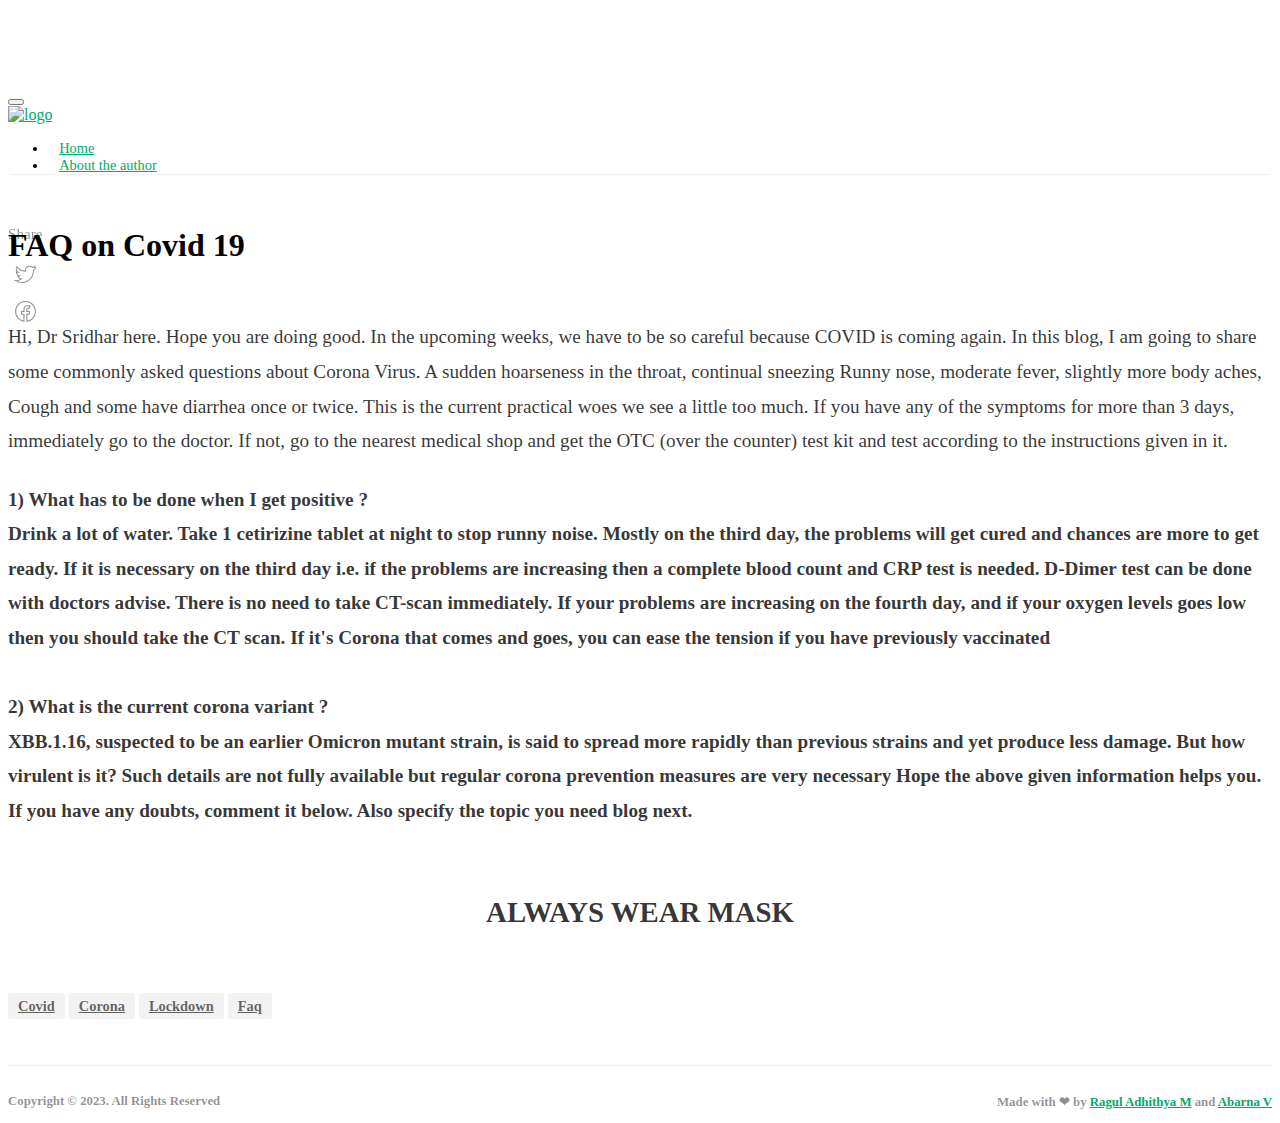
==== blogs/post/faq-covid-19/index.html @ 7ce9b6b3 "Changes in the meta tag" ====
<!DOCTYPE html>
<html lang="en">
<head>
<meta charset="utf-8">
<meta name="viewport" content="width=device-width, initial-scale=1, shrink-to-fit=no">
<meta name="description" content="An informative blog page from DR Sridhar Babu">
<meta name="author" content="Abarna V and Ragul Adhithya M">
<link rel="icon" href="assets/img/favicon.ico">
<title>Blogs - Dr Sridhar Babu</title>
<link href="../../assets/css/bootstrap.min.css" rel="stylesheet">
<link href="https://maxcdn.bootstrapcdn.com/font-awesome/4.7.0/css/font-awesome.min.css" rel="stylesheet">
<link href="https://fonts.googleapis.com/css?family=Righteous" rel="stylesheet">
<link href="../../assets/css/mediumish.css" rel="stylesheet">
</head>
<body><nav class="navbar navbar-toggleable-md navbar-light bg-white fixed-top mediumnavigation">
<button class="navbar-toggler navbar-toggler-right" type="button" data-toggle="collapse" data-target="#navbarsExampleDefault" aria-controls="navbarsExampleDefault" aria-expanded="false" aria-label="Toggle navigation">
<span class="navbar-toggler-icon"></span>
</button>
<div class="container">
	<a class="navbar-brand" href="index.html">
	<img src="../../assets/img/logo.png" alt="logo">
	</a>
	<div class="collapse navbar-collapse" id="navbarsExampleDefault">
		<ul class="navbar-nav ml-auto">
			<li class="nav-item">
			<a class="nav-link" href="../../index.html">Home <span class="sr-only">(current)</span></a>
			</li>
			<li class="nav-item">
			<a class="nav-link" href="../../author.html">About the author</a>
			</li>
		</ul>
	</div>
</div>
</nav>
<div class="container">
	<div class="row">

		<!-- Begin Fixed Left Share -->
		<div class="col-md-2 col-xs-12">
			<div class="share">
				<p>
					Share
				</p>
				<ul>
					<li>
					<a target="_blank" href="https://twitter.com/home?status=http%3A//www.wowthemes.net">
					<svg class="svgIcon-use" width="29" height="29" viewbox="0 0 29 29"><path d="M21.967 11.8c.018 5.93-4.607 11.18-11.177 11.18-2.172 0-4.25-.62-6.047-1.76l-.268.422-.038.5.186.013.168.012c.3.02.44.032.6.046 2.06-.026 3.95-.686 5.49-1.86l1.12-.85-1.4-.048c-1.57-.055-2.92-1.08-3.36-2.51l-.48.146-.05.5c.22.03.48.05.75.08.48-.02.87-.07 1.25-.15l2.33-.49-2.32-.49c-1.68-.35-2.91-1.83-2.91-3.55 0-.05 0-.01-.01.03l-.49-.1-.25.44c.63.36 1.35.57 2.07.58l1.7.04L7.4 13c-.978-.662-1.59-1.79-1.618-3.047a4.08 4.08 0 0 1 .524-1.8l-.825.07a12.188 12.188 0 0 0 8.81 4.515l.59.033-.06-.59v-.02c-.05-.43-.06-.63-.06-.87a3.617 3.617 0 0 1 6.27-2.45l.2.21.28-.06c1.01-.22 1.94-.59 2.73-1.09l-.75-.56c-.1.36-.04.89.12 1.36.23.68.58 1.13 1.17.85l-.21-.45-.42-.27c-.52.8-1.17 1.48-1.92 2L22 11l.016.28c.013.2.014.35 0 .52v.04zm.998.038c.018-.22.017-.417 0-.66l-.498.034.284.41a8.183 8.183 0 0 0 2.2-2.267l.97-1.48-1.6.755c.17-.08.3-.02.34.03a.914.914 0 0 1-.13-.292c-.1-.297-.13-.64-.1-.766l.36-1.254-1.1.695c-.69.438-1.51.764-2.41.963l.48.15a4.574 4.574 0 0 0-3.38-1.484 4.616 4.616 0 0 0-4.61 4.613c0 .29.02.51.08.984l.01.02.5-.06.03-.5c-3.17-.18-6.1-1.7-8.08-4.15l-.48-.56-.36.64c-.39.69-.62 1.48-.65 2.28.04 1.61.81 3.04 2.06 3.88l.3-.92c-.55-.02-1.11-.17-1.6-.45l-.59-.34-.14.67c-.02.08-.02.16 0 .24-.01 2.12 1.55 4.01 3.69 4.46l.1-.49-.1-.49c-.33.07-.67.12-1.03.14-.18-.02-.43-.05-.64-.07l-.76-.09.23.73c.57 1.84 2.29 3.14 4.28 3.21l-.28-.89a8.252 8.252 0 0 1-4.85 1.66c-.12-.01-.26-.02-.56-.05l-.17-.01-.18-.01L2.53 21l1.694 1.07a12.233 12.233 0 0 0 6.58 1.917c7.156 0 12.2-5.73 12.18-12.18l-.002.04z"></path></svg>
					</a>
					</li>
					<li>
					<a target="_blank" href="https://www.facebook.com/sharer/sharer.php?u=http%3A//www.wowthemes.net">
					<svg class="svgIcon-use" width="29" height="29" viewbox="0 0 29 29"><path d="M16.39 23.61v-5.808h1.846a.55.55 0 0 0 .546-.48l.36-2.797a.551.551 0 0 0-.547-.62H16.39V12.67c0-.67.12-.813.828-.813h1.474a.55.55 0 0 0 .55-.55V8.803a.55.55 0 0 0-.477-.545c-.436-.06-1.36-.116-2.22-.116-2.5 0-4.13 1.62-4.13 4.248v1.513H10.56a.551.551 0 0 0-.55.55v2.797c0 .304.248.55.55.55h1.855v5.76c-4.172-.96-7.215-4.7-7.215-9.1 0-5.17 4.17-9.36 9.31-9.36 5.14 0 9.31 4.19 9.31 9.36 0 4.48-3.155 8.27-7.43 9.15M14.51 4C8.76 4 4.1 8.684 4.1 14.46c0 5.162 3.75 9.523 8.778 10.32a.55.55 0 0 0 .637-.543v-6.985a.551.551 0 0 0-.55-.55H11.11v-1.697h1.855a.55.55 0 0 0 .55-.55v-2.063c0-2.02 1.136-3.148 3.03-3.148.567 0 1.156.027 1.597.06v1.453h-.924c-1.363 0-1.93.675-1.93 1.912v1.78c0 .3.247.55.55.55h2.132l-.218 1.69H15.84c-.305 0-.55.24-.55.55v7.02c0 .33.293.59.623.54 5.135-.7 9.007-5.11 9.007-10.36C24.92 8.68 20.26 4 14.51 4"></path></svg>
					</a>
					</li>
				</ul>
			</div>
		</div>
		<!-- End Fixed Left Share -->

		<!-- Begin Post -->
		<div class="col-md-8 col-md-offset-2 col-xs-12">
			<div class="mainheading">
				<h1 class="posttitle">FAQ on Covid 19
</h1>

			</div>

			<!-- Begin Featured Image -->
			<img class="featured-image img-fluid" src="../../assets/img/demopic/1.jpg" alt="">
			<!-- End Featured Image -->

			<!-- Begin Post Content -->
			<div class="article-post">
				<p>
					 Hi, Dr Sridhar here. Hope you are doing good. In the upcoming weeks, we have to be so careful because COVID is coming again. In this blog, I am going to share some commonly asked questions about Corona Virus. 

            A sudden hoarseness in the throat, continual sneezing Runny nose, moderate fever, slightly more body aches, Cough and some have diarrhea once or twice. This is the current practical woes we see a little too much. If you have any of the symptoms for more than 3 days, immediately go to the doctor. If not, go to the nearest medical shop and get the OTC (over the counter) test kit and test according to the instructions given in it.
</p><strong>
1) What has to be done when I get positive ?  <br>  
Drink a lot of water.
Take 1 cetirizine tablet at night to stop runny noise. Mostly on the third day, the problems will get cured and chances are more to get ready.
If it is necessary on the third day i.e. if the problems are increasing then a complete blood count and CRP test is needed. D-Dimer test can be done with doctors advise.
There is no need to take CT-scan immediately. If your problems are increasing on the fourth day, and if your oxygen levels goes low then you should take the CT scan.
If it's Corona that comes and goes, you can ease the tension if you have previously vaccinated<br><br>
2) What is the current corona variant ? <br>

                            XBB.1.16, suspected to be an earlier Omicron mutant strain, is said to spread more rapidly than previous strains and yet produce less damage. But how virulent is it? Such details are not fully available but regular corona prevention measures are very necessary

Hope the above given information helps you. If you have any doubts, comment it below. Also specify the topic you need blog next.<br><br>
<h2 style="text-align: center;">ALWAYS WEAR MASK </h2>
<br>
			</div>
			<!-- End Post Content -->

			<!-- Begin Tags -->
			<div class="after-post-tags">
				<ul class="tags">
					<li><a href="#">Covid</a></li>
					<li><a href="#">Corona</a></li>
					<li><a href="#">Lockdown</a></li>
					<li><a href="#">Faq</a></li>
				</ul>
			</div>
			<!-- End Tags -->

		</div>
		<!-- End Post -->

	</div>
</div>
<div class="hideshare"></div>

<!-- <div class="graybg">
	<div class="container">
		<div class="row listrecent listrelated">
			<div class="col-md-4">
				<div class="card">
					<a href="post.html">
					<img class="img-fluid img-thumb" src="../../assets/img/demopic/9.jpg" alt="">
					</a>
					<div class="card-block">
						<h2 class="card-title"><a href="../../post.html">Best recreational places to visit on a holiday</a></h2>
						<div class="metafooter">
							<div class="wrapfooter">
								<span class="meta-footer-thumb">
								<a href="author.html"><img class="author-thumb" src="https://www.gravatar.com/avatar/e56154546cf4be74e393c62d1ae9f9d4?s=250&amp;d=mm&amp;r=x" alt="Sal"></a>
								</span>
								<span class="author-meta">
								<span class="post-name"><a href="author.html">Sal</a></span><br/>
								<span class="post-date">22 July 2017</span><span class="dot"></span><span class="post-read">6 min read</span>
								</span>
								<span class="post-read-more"><a href="post.html" title="Read Story"><svg class="svgIcon-use" width="25" height="25" viewbox="0 0 25 25"><path d="M19 6c0-1.1-.9-2-2-2H8c-1.1 0-2 .9-2 2v14.66h.012c.01.103.045.204.12.285a.5.5 0 0 0 .706.03L12.5 16.85l5.662 4.126a.508.508 0 0 0 .708-.03.5.5 0 0 0 .118-.285H19V6zm-6.838 9.97L7 19.636V6c0-.55.45-1 1-1h9c.55 0 1 .45 1 1v13.637l-5.162-3.668a.49.49 0 0 0-.676 0z" fill-rule="evenodd"></path></svg></a></span>
							</div>
						</div>
					</div>
				</div>
			</div>
			<div class="col-md-4">
				<div class="card">
					<a href="post.html">
					<img class="img-fluid img-thumb" src="../../assets/img/demopic/8.jpg" alt="">
					</a>
					<div class="card-block">
						<h2 class="card-title"><a href="../../post.html">How travelling can change your life</a></h2>
						<div class="metafooter">
							<div class="wrapfooter">
								<span class="meta-footer-thumb">
								<a href="author.html"><img class="author-thumb" src="https://www.gravatar.com/avatar/e56154546cf4be74e393c62d1ae9f9d4?s=250&amp;d=mm&amp;r=x" alt="Sal"></a>
								</span>
								<span class="author-meta">
								<span class="post-name"><a href="author.html">Sal</a></span><br/>
								<span class="post-date">22 July 2017</span><span class="dot"></span><span class="post-read">6 min read</span>
								</span>
								<span class="post-read-more"><a href="post.html" title="Read Story"><svg class="svgIcon-use" width="25" height="25" viewbox="0 0 25 25"><path d="M19 6c0-1.1-.9-2-2-2H8c-1.1 0-2 .9-2 2v14.66h.012c.01.103.045.204.12.285a.5.5 0 0 0 .706.03L12.5 16.85l5.662 4.126a.508.508 0 0 0 .708-.03.5.5 0 0 0 .118-.285H19V6zm-6.838 9.97L7 19.636V6c0-.55.45-1 1-1h9c.55 0 1 .45 1 1v13.637l-5.162-3.668a.49.49 0 0 0-.676 0z" fill-rule="evenodd"></path></svg></a></span>
							</div>
						</div>
					</div>
				</div>
			</div>
			<div class="col-md-4">
				<div class="card">
					<a href="post.html">
					<img class="img-fluid img-thumb" src="../../assets/img/demopic/7.jpg" alt="">
					</a>
					<div class="card-block">
						<h2 class="card-title"><a href="../../post.html">Little red dress and a perfect summer</a></h2>
						<div class="metafooter">
							<div class="wrapfooter">
								<span class="meta-footer-thumb">
								<a href="author.html"><img class="author-thumb" src="https://www.gravatar.com/avatar/e56154546cf4be74e393c62d1ae9f9d4?s=250&amp;d=mm&amp;r=x" alt="Sal"></a>
								</span>
								<span class="author-meta">
								<span class="post-name"><a href="author.html">Sal</a></span><br/>
								<span class="post-date">22 July 2017</span><span class="dot"></span><span class="post-read">6 min read</span>
								</span>
								<span class="post-read-more"><a href="post.html" title="Read Story"><svg class="svgIcon-use" width="25" height="25" viewbox="0 0 25 25"><path d="M19 6c0-1.1-.9-2-2-2H8c-1.1 0-2 .9-2 2v14.66h.012c.01.103.045.204.12.285a.5.5 0 0 0 .706.03L12.5 16.85l5.662 4.126a.508.508 0 0 0 .708-.03.5.5 0 0 0 .118-.285H19V6zm-6.838 9.97L7 19.636V6c0-.55.45-1 1-1h9c.55 0 1 .45 1 1v13.637l-5.162-3.668a.49.49 0 0 0-.676 0z" fill-rule="evenodd"></path></svg></a></span>
							</div>
						</div>
					</div>
				</div>
			</div>
		</div> -->
<div class="container">
<div id="disqus_thread"></div>
<script>
    /**
    *  RECOMMENDED CONFIGURATION VARIABLES: EDIT AND UNCOMMENT THE SECTION BELOW TO INSERT DYNAMIC VALUES FROM YOUR PLATFORM OR CMS.
    *  LEARN WHY DEFINING THESE VARIABLES IS IMPORTANT: https://disqus.com/admin/universalcode/#configuration-variables    */
    
    var disqus_config = function () {
    this.page.url = 'https://drsridharbabu.in';  // Replace PAGE_URL with your page's canonical URL variable
    this.page.identifier = 'blogs-drsridar'; // Replace PAGE_IDENTIFIER with your page's unique identifier variable
    };
    
    (function() { // DON'T EDIT BELOW THIS LINE
    var d = document, s = d.createElement('script');
    s.src = 'https://blogs-drsridar.disqus.com/embed.js';
    s.setAttribute('data-timestamp', +new Date());
    (d.head || d.body).appendChild(s);
    })();
</script>
<noscript>Please enable JavaScript to view the <a href="https://disqus.com/?ref_noscript"></a></noscript>

<div class="footer">
		<p class="pull-left">
			 Copyright &copy; 2023. All Rights Reserved
		</p>
		<p class="pull-right">
			 Made with ❤ by <a target="_blank" href="https://raguladhithya.in">Ragul Adhithya M</a> and <a target="_blank" href="https://abarnavelusamy.in">Abarna V</a>
		</p>
		<div class="clearfix">
		</div>
	</div>
</div>
</div> 
<script id="dsq-count-scr" src="//blogs-drsridar.disqus.com/count.js" async></script>
<script src="../../assets/js/jquery.min.js"></script>
<script src="https://cdnjs.cloudflare.com/ajax/libs/tether/1.4.0/js/tether.min.js" integrity="sha384-DztdAPBWPRXSA/3eYEEUWrWCy7G5KFbe8fFjk5JAIxUYHKkDx6Qin1DkWx51bBrb" crossorigin="anonymous"></script>
<script src="../../assets/js/bootstrap.min.js"></script>
<script src="../../assets/js/ie10-viewport-bug-workaround.js"></script>
<script src="../../assets/js/mediumish.js"></script>
</body>
</html>
---- blogs/assets/css/mediumish.css ----
/*
Template Name:Mediumish
Copyright:WowThemes.net,https://www.wowthemes.net
Version:1.0.1
License: https://www.wowthemes.net/freebies-license/
*/
body {
	padding-top:5rem;
}
.mainheading {
	padding:1rem 0rem;
}
a {
	color:#00ab6b;
}
a,a:hover {
	transition:all 0.2s;
}
.mediumnavigation {
	background:rgba(255,255,255,.97);
	box-shadow:0 2px 2px -2px rgba(0,0,0,.15);
}
section {
	margin-bottom:20px;
}
.section-title h2 {
	border-bottom:1px solid rgba(0,0,0,.15);
	margin-bottom:25px;
	font-weight:700;
	font-size:1.4rem;
	margin-bottom:27px;
}
.section-title span {
	border-bottom:1px solid rgba(0,0,0,.44);
	display:inline-block;
	padding-bottom:20px;
	margin-bottom:-1px;
}
@media (min-width:576px) {
	.card-columns.listfeaturedtag {
		-webkit-column-count:2;
		-moz-column-count:2;
		column-count:2;
	}
}
@media (min-width:992px) {
	.navbar-toggleable-md .navbar-nav .nav-link {
		padding-right:.7rem;
		padding-left:.7rem;
	}
}
.card-columns .card {
	margin-bottom:20px;
}
.listfeaturedtag .wrapthumbnail {
	height:258px;
	flex:0 0 auto;
}
.listfeaturedtag .card {
	border:1px solid rgba(0,0,0,.1);
	border-radius:2px;
	height:260px;
	padding-left:0;
	margin-bottom:15px;
}
.listfeaturedtag .thumbnail {
	background-size:cover;
	height:100%;
	display:block;
	background-position:38% 22% !important;
	background-origin:border-box!important;
	border-top-left-radius:2px;
}
.listfeaturedtag .card-block {
	padding-left:0;
}
.listfeaturedtag h2.card-title,.listrecent h2.card-title {
	font-size:1.3rem;
	font-weight:700;
	line-height: 1.25;
}
.listfeaturedtag h2.card-title a,.listrecent h2.card-title a {
	color:rgba(0,0,0,.8);
}
.listfeaturedtag h2.card-title a:hover,.listrecent h2.card-title a:hover {
	color:rgba(0,0,0,.6);
	text-decoration:none;
}
.listfeaturedtag h4.card-text,.listrecent h4.card-text {
	color:rgba(0,0,0,.44);
	font-size:0.95rem;
	line-height:1.4;
	font-weight:400;
}
.listfeaturedtag .wrapfooter {
	position:absolute;
	bottom:20px;
	font-size:12px;
	display:block;
	width:85%;
}
.listrecent .wrapfooter {
	font-size:12px;
	margin-top:30px;
}
.author-thumb {
	width:40px;
	height:40px;
	float:left;
	margin-right:13px;
	border-radius:100%;
}
.post-top-meta {
	margin-bottom:2rem;
}
.post-top-meta .author-thumb {
	width:72px;
	height:72px;
}
.post-top-meta.authorpage .author-thumb {
	margin-top:40px;
}
.post-top-meta span {
	font-size:0.9rem;
	color:rgba(0,0,0,.44);
	display:inline-block;
}
.post-top-meta .author-description {
	margin-bottom:5px;
	margin-top:5px;
	font-size:0.95rem;
}
.author-meta {
	flex:1 1 auto;
	white-space:nowrap!important;
	text-overflow:ellipsis!important;
	overflow:hidden!important;
}
span.post-name,span.post-date,span.author-meta {
	display:inline-block;
}
span.post-date,span.post-read {
	color:rgba(0,0,0,.44);
}
span.post-read-more {
	align-items:center;
	display:inline-block;
	float:right;
	margin-top:8px;
}
span.post-read-more a {
	color:rgba(0,0,0,.44);
}
span.post-name a,span.post-read-more a:hover {
	color:rgba(0,0,0,.8);
}
.dot:after {
	content:"·";
	margin-left:3px;
	margin-right:3px;
}
.mediumnavigation .form-control {
	font-size:0.8rem;
	border-radius:30px;
	overflow:hidden;
	border:1px solid rgba(0,0,0,0.04);
}
.mediumnavigation .form-inline {
	margin-left:15px;
}
.mediumnavigation .form-inline .btn {
	margin-left:-50px;
	border:0;
	border-radius:30px;
	cursor:pointer;
}
.mediumnavigation .form-inline .btn:hover,.mediumnavigation .form-inline .btn:active {
	background:transparent;
	color:green;
}
.mediumnavigation .navbar-brand {
	font-weight:500;
}
.mediumnavigation .dropdown-menu {
	border:1px solid rgba(0,0,0,0.08);
	margin:.5rem 0 0;
}
.mediumnavigation .nav-item,.dropdown-menu {
	font-size:0.9rem;
}
.mediumnavigation .search-icon {
	margin-left:-40px;
	display:inline-block;
	margin-top:3px;
	cursor:pointer;
}
.mediumnavigation .navbar-brand img {
	max-height:30px;
	margin-right:5px;
}
.mainheading h1.sitetitle {
	font-family:Righteous;
}
.mainheading h1.posttitle {
	font-weight:700;
	margin-bottom:1rem;
}
.footer {
	border-top:1px solid rgba(0,0,0,.05)!important;
	padding-top:15px;
	padding-bottom:12px;
	font-size:0.8rem;
	color:rgba(0,0,0,.44);
	margin-top:50px;
}
.link-dark {
	color:rgba(0,0,0,.8);
}
.article-post {
	font-family:Merriweather;
	font-size:1.2rem;
	line-height:1.8;
	color:rgba(0,0,0,.8);
}
blockquote {
	border-left:4px solid #00ab6b;
	padding:0 20px;
	font-style:italic;
	color:rgba(0,0,0,.5);
}
.article-post p,.article-post blockquote {
	margin:0 0 1.5rem 0;
}
.featured-image {
	display:block;
	margin:0px auto;
	margin-bottom:1.5rem;
}
.share {
	text-align:center;
	margin-top:20px;
}
.share p {
	margin-bottom:10px;
	font-size:0.95rem;
}
.share {
	display:none;
}
.share ul li {
	display:inline-block;
	margin-bottom:5px;
}
.share ul {
	padding-left:0;
	margin-left:0;
}
.svgIcon {
	vertical-align:middle;
}
@media (min-width:1024px) {
	.share {
		position:fixed;
		display:block;
	}
	.share ul li {
		display:block;
	}
}
@media (max-width:999px) {
	.listfeaturedtag .wrapthumbnail, .listfeaturedtag .col-md-7 {
		width:100%;
		max-width:100%;
		-webkit-box-flex: 0;
		-webkit-flex: 100%;
		-ms-flex: 100%;
		flex: 100%;
	}
	.listfeaturedtag .wrapthumbnail {
		height:250px;
	}
	.listfeaturedtag .card {
		height:auto;
	}
	.listfeaturedtag .wrapfooter {
		position:relative;
		margin-top:30px;
	}
	.listfeaturedtag .card-block {
		padding:20px;
	}
}
@media (max-width:1024px) {
	.post-top-meta .col-md-10 {
		text-align:center;
	}
}
@media (max-width:767px) {
	.post-top-meta.authorpage {
		text-align:center;
	}
}
.share,.share a {
	color:rgba(0,0,0,.44);
	fill:rgba(0,0,0,.44);
}
.graybg {
	background-color:#fafafa;
	padding:40px 0 46px;
	position:relative;
}
.listrelated .card {
	box-shadow:0 1px 7px rgba(0,0,0,.05);
	border:0;
}
.card {
	border-radius:4px;
}
.card .img-thumb {
	border-top-right-radius:4px;
	border-top-left-radius:4px;
}
ul.tags {
	list-style:none;
	padding-left:0;
	margin:0 0 3rem 0;
}
ul.tags li {
	display:inline-block;
	font-size:0.9rem;
}
ul.tags li a {
	background:rgba(0,0,0,.05);
	color:rgba(0,0,0,.6);
	border-radius:3px;
	padding:5px 10px;
}
ul.tags li a:hover {
	background:rgba(0,0,0,.07);
	text-decoration:none;
}
.margtop3rem {
	margin-top: 3rem;
}
.sep {
	height:1px;
	width:20px;
	background:#999;
	margin:0px auto;
	margin-bottom:1.2rem;
}
.btn.follow {
	border-color:#02B875;
	color:#1C9963;
	padding:3px 10px;
	text-align:center;
	border-radius:999em;
	font-size:0.85rem;
	display:inline-block;
}
.btn.subscribe {
	background-color:#1C9963;
	border-color:#1C9963;
	color:rgba(255,255,255,1);
	fill:rgba(255,255,255,1);
	border-radius:30px;
	font-size:0.85rem;
	margin-left:10px;
	font-weight:600;
	text-transform:uppercase;
}
.post-top-meta .btn.follow {
	margin-left:5px;
	margin-top:-4px;
}
.alertbar {
	box-shadow:0 -3px 10px 0 rgba(0,0,0,.0785);
	position:fixed;
	bottom:0;
	left:0;
	background-color:#fff;
	width:100%;
	padding:14px 0;
	z-index:1;
}
.form-control::-webkit-input-placeholder {
	color: rgba(0,0,0,.5);
}
.form-control:-moz-placeholder {
	color: rgba(0,0,0,.5);
}
.form-control::-moz-placeholder {
	color: rgba(0,0,0,.5);
}
.form-control:-ms-input-placeholder {
	color: rgba(0,0,0,.5);
}
.form-control::-ms-input-placeholder {
	color: rgba(0,0,0,.5);
}
.authorpage h1 {
	font-weight:700;
	font-size:30px;
}
.post-top-meta.authorpage .author-thumb {
	float:none;
}
.authorpage .author-description {
	font-size:1rem;
	color:rgba(0,0,0,.6);
}
.post-top-meta.authorpage .btn.follow {
	padding:7px 20px;
	margin-top:10px;
	margin-left:0;
	font-size:0.9rem;
}
.graybg.authorpage {
	border-top:1px solid #f0f0f0;
}
.authorpostbox {
	width:760px;
	margin:0px auto;
	margin-bottom:1.5rem;
	max-width:100%;
}
.authorpostbox .img-thumb {
	width:100%;
}
.sociallinks {
	margin:1rem 0;
}
.sociallinks a {
	background:#666;
	color:#fff;
	width:22px;
	height:22px;
	display:inline-block;
	text-align:center;
	line-height:22px;
	border-radius:50%;
	font-size:12px;
}
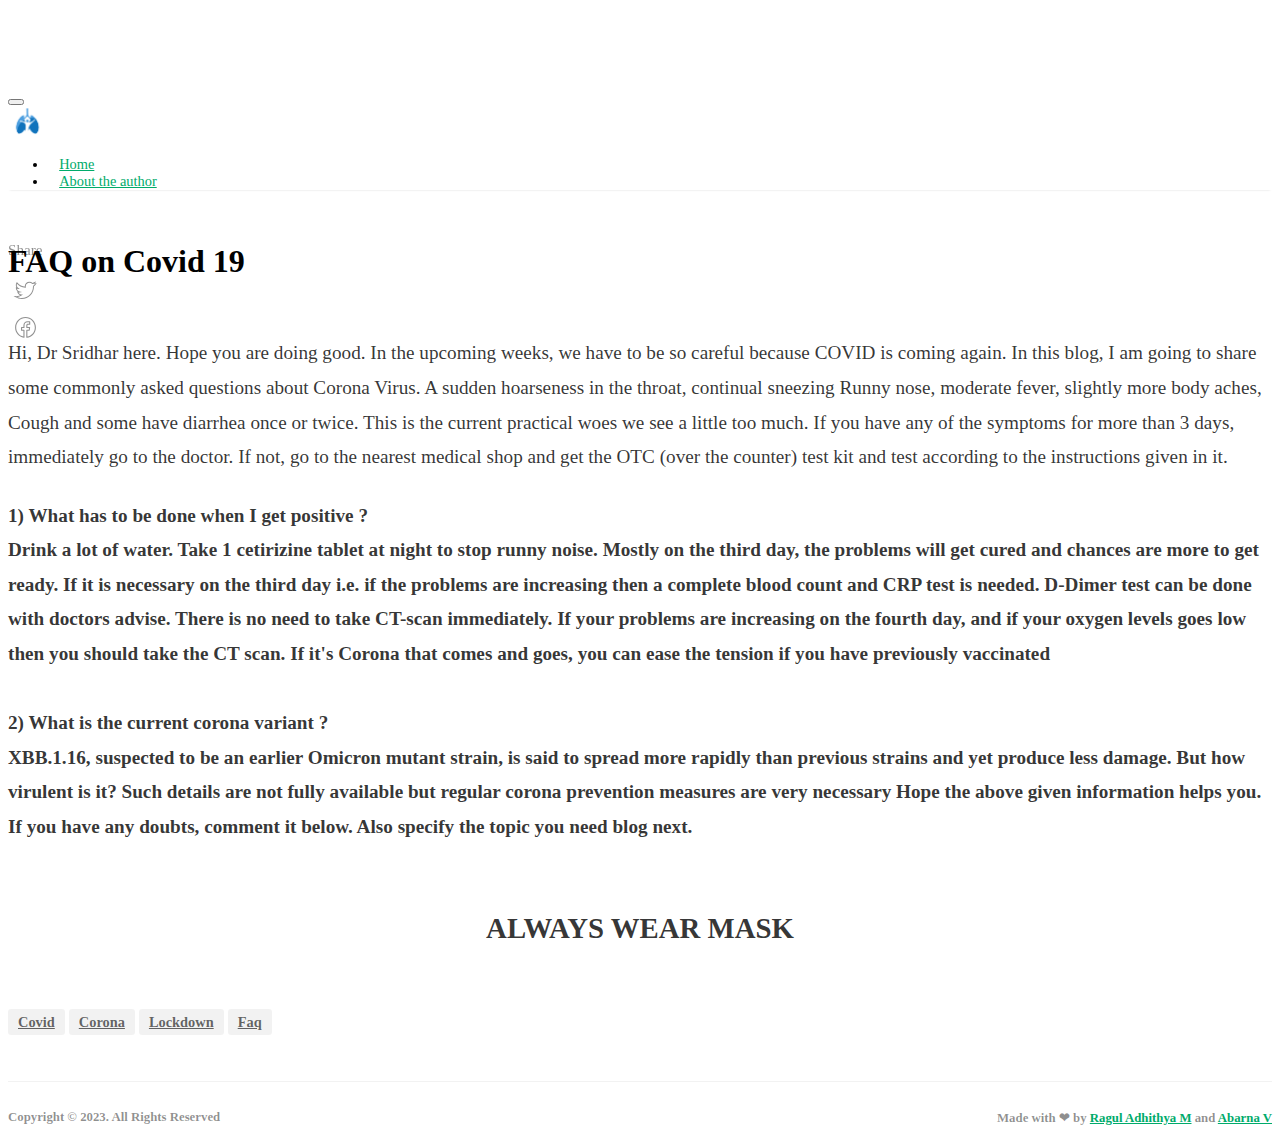
==== commit 7120d04f: "Changes by sri sir" ====
--- a/blogs/post/faq-covid-19/index.html
+++ b/blogs/post/faq-covid-19/index.html
@@ -5,7 +5,7 @@
 <meta name="viewport" content="width=device-width, initial-scale=1, shrink-to-fit=no">
 <meta name="description" content="An informative blog page from DR Sridhar Babu">
 <meta name="author" content="Abarna V and Ragul Adhithya M">
-<link rel="icon" href="assets/img/favicon.ico">
+<link rel="shortcut icon" href="../../assets/img/favicon.png">
 <title>Blogs - Dr Sridhar Babu</title>
 <link href="../../assets/css/bootstrap.min.css" rel="stylesheet">
 <link href="https://maxcdn.bootstrapcdn.com/font-awesome/4.7.0/css/font-awesome.min.css" rel="stylesheet">
@@ -43,12 +43,12 @@
 				</p>
 				<ul>
 					<li>
-					<a target="_blank" href="https://twitter.com/home?status=http%3A//www.wowthemes.net">
+					<a target="_blank" href="https://twitter.com/home?status=http%3A//www.drsridharbabu.in/blogs">
 					<svg class="svgIcon-use" width="29" height="29" viewbox="0 0 29 29"><path d="M21.967 11.8c.018 5.93-4.607 11.18-11.177 11.18-2.172 0-4.25-.62-6.047-1.76l-.268.422-.038.5.186.013.168.012c.3.02.44.032.6.046 2.06-.026 3.95-.686 5.49-1.86l1.12-.85-1.4-.048c-1.57-.055-2.92-1.08-3.36-2.51l-.48.146-.05.5c.22.03.48.05.75.08.48-.02.87-.07 1.25-.15l2.33-.49-2.32-.49c-1.68-.35-2.91-1.83-2.91-3.55 0-.05 0-.01-.01.03l-.49-.1-.25.44c.63.36 1.35.57 2.07.58l1.7.04L7.4 13c-.978-.662-1.59-1.79-1.618-3.047a4.08 4.08 0 0 1 .524-1.8l-.825.07a12.188 12.188 0 0 0 8.81 4.515l.59.033-.06-.59v-.02c-.05-.43-.06-.63-.06-.87a3.617 3.617 0 0 1 6.27-2.45l.2.21.28-.06c1.01-.22 1.94-.59 2.73-1.09l-.75-.56c-.1.36-.04.89.12 1.36.23.68.58 1.13 1.17.85l-.21-.45-.42-.27c-.52.8-1.17 1.48-1.92 2L22 11l.016.28c.013.2.014.35 0 .52v.04zm.998.038c.018-.22.017-.417 0-.66l-.498.034.284.41a8.183 8.183 0 0 0 2.2-2.267l.97-1.48-1.6.755c.17-.08.3-.02.34.03a.914.914 0 0 1-.13-.292c-.1-.297-.13-.64-.1-.766l.36-1.254-1.1.695c-.69.438-1.51.764-2.41.963l.48.15a4.574 4.574 0 0 0-3.38-1.484 4.616 4.616 0 0 0-4.61 4.613c0 .29.02.51.08.984l.01.02.5-.06.03-.5c-3.17-.18-6.1-1.7-8.08-4.15l-.48-.56-.36.64c-.39.69-.62 1.48-.65 2.28.04 1.61.81 3.04 2.06 3.88l.3-.92c-.55-.02-1.11-.17-1.6-.45l-.59-.34-.14.67c-.02.08-.02.16 0 .24-.01 2.12 1.55 4.01 3.69 4.46l.1-.49-.1-.49c-.33.07-.67.12-1.03.14-.18-.02-.43-.05-.64-.07l-.76-.09.23.73c.57 1.84 2.29 3.14 4.28 3.21l-.28-.89a8.252 8.252 0 0 1-4.85 1.66c-.12-.01-.26-.02-.56-.05l-.17-.01-.18-.01L2.53 21l1.694 1.07a12.233 12.233 0 0 0 6.58 1.917c7.156 0 12.2-5.73 12.18-12.18l-.002.04z"></path></svg>
 					</a>
 					</li>
 					<li>
-					<a target="_blank" href="https://www.facebook.com/sharer/sharer.php?u=http%3A//www.wowthemes.net">
+					<a target="_blank" href="https://www.facebook.com/sharer/sharer.php?u=http%3A//www.drsridharbabu.in/blogs">
 					<svg class="svgIcon-use" width="29" height="29" viewbox="0 0 29 29"><path d="M16.39 23.61v-5.808h1.846a.55.55 0 0 0 .546-.48l.36-2.797a.551.551 0 0 0-.547-.62H16.39V12.67c0-.67.12-.813.828-.813h1.474a.55.55 0 0 0 .55-.55V8.803a.55.55 0 0 0-.477-.545c-.436-.06-1.36-.116-2.22-.116-2.5 0-4.13 1.62-4.13 4.248v1.513H10.56a.551.551 0 0 0-.55.55v2.797c0 .304.248.55.55.55h1.855v5.76c-4.172-.96-7.215-4.7-7.215-9.1 0-5.17 4.17-9.36 9.31-9.36 5.14 0 9.31 4.19 9.31 9.36 0 4.48-3.155 8.27-7.43 9.15M14.51 4C8.76 4 4.1 8.684 4.1 14.46c0 5.162 3.75 9.523 8.778 10.32a.55.55 0 0 0 .637-.543v-6.985a.551.551 0 0 0-.55-.55H11.11v-1.697h1.855a.55.55 0 0 0 .55-.55v-2.063c0-2.02 1.136-3.148 3.03-3.148.567 0 1.156.027 1.597.06v1.453h-.924c-1.363 0-1.93.675-1.93 1.912v1.78c0 .3.247.55.55.55h2.132l-.218 1.69H15.84c-.305 0-.55.24-.55.55v7.02c0 .33.293.59.623.54 5.135-.7 9.007-5.11 9.007-10.36C24.92 8.68 20.26 4 14.51 4"></path></svg>
 					</a>
 					</li>
